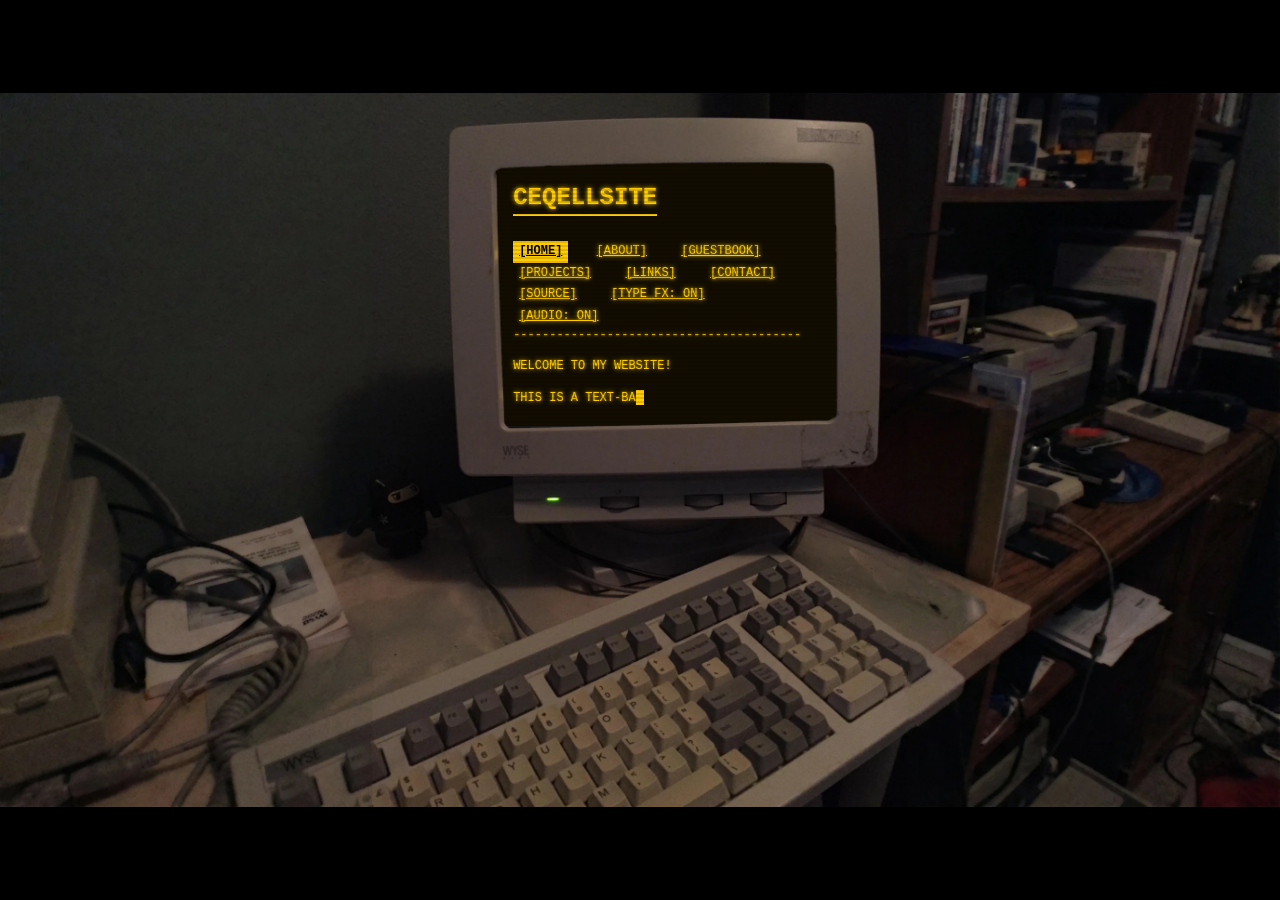
==== index.html @ d5008465 "Update index.html" ====
<!--
Copyright 2026 Khonthee Jaroensiriphan

Licensed under the Apache License, Version 2.0 (the "License");
you may not use this file except in compliance with the License.
You may obtain a copy of the License at

    http://www.apache.org/licenses/LICENSE-2.0

Unless required by applicable law or agreed to in writing, software
distributed under the License is distributed on an "AS IS" BASIS,
WITHOUT WARRANTIES OR CONDITIONS OF ANY KIND, either express or implied.
See the License for the specific language governing permissions and
limitations under the License.
-->

<!DOCTYPE html>
<html lang="en">
<head>
    <meta charset="UTF-8">
    <meta name="viewport" content="width=device-width, initial-scale=1.0">
    <meta name="description" content="> USER: CEQELL // SYSTEM: ONLINE. welcome to my personal website i cooked up :PP">
    <link rel="icon" href="favicon.ico">
    <link rel="apple-touch-icon" href="cursoramberfinal.png">
    <title>ceqellsite</title>
    <style>
        /* --- RESET & BASE --- */
        * {
            box-sizing: border-box;
            margin: 0;
            padding: 0;
        }

        body {
            background-color: #000;
            height: 100vh;
            width: 100vw;
            overflow: hidden;
            display: flex;
            justify-content: center;
            align-items: center;
            font-family: 'Courier New', Courier, monospace;
        }

        /* --- CUSTOM TEXT SELECTION --- */
        ::selection {
            background-color: #ffcc00; /* The Amber Block */
            color: #000000;            /* The Text turns Black */
        }

        /* Firefox compatibility (optional but good practice) */
        ::-moz-selection {
            background-color: #ffcc00;
            color: #000000;
        }

		/* --- LAYOUT CONTAINER --- */
		.scene-container {
			position: relative;
			width: 100vw;
			height: 100vh;
			display: flex;
			justify-content: center;
			align-items: center;
			overflow: hidden; /* Prevents scrollbars */
		}

        /* The Monitor Overlay (Foreground) */
		.monitor-overlay {
			position: relative; /* Must be positioned for z-index to work */
			z-index: 20;
			width: 100%;
			height: 100%;
			display: block;
			pointer-events: none; /* Allows you to click text "through" the hole if needed */
		}

        /* --- NEW WRAPPER --- */
		.retro-container {
			position: relative;
    
			/* 1. YOUR EXACT IMAGE DIMENSIONS */
			--img-width: 2752; 
			--img-height: 1535;

			/* 2. THE MATH (Keeps the aspect ratio locked) */
			width: min(100vw, calc(100vh * (var(--img-width) / var(--img-height))));
			height: min(100vh, calc(100vw * (var(--img-height) / var(--img-width))));
		}

		/* --- THE MONITOR SCREEN --- */
		.monitor-screen {
			position: absolute;
			z-index: 1;
			overflow: hidden;
    
			/* CALCULATED VALUES FROM YOUR IMAGE */
			top: 9.75%;
			left: 38.53%;
			width: 26.94%;
			height: 37%;

			/* CRT Styling */
			background-color: #1a1a1a;
			border-radius: 2px; /* Slight rounded corner for CRT feel */
		}

        /* --- RETRO AESTHETICS --- */
        :root {
            --amber: #ffcc00; /* Yellowish/gold amber */
            --amber-dim: #997a00;
            --scanline-color: rgba(0, 0, 0, 0.5);
        }

        .crt-content {
            width: 100%;
            height: 100%;
            background-color: #120d00;
            color: var(--amber);
            padding: 20px;
            font-size: 12px;
            line-height: 1.3;
            overflow-y: auto;
            overflow-x: hidden;
            
            text-shadow: 0 0 2px var(--amber-dim), 0 0 5px var(--amber);
            scrollbar-width: thin;
            scrollbar-color: var(--amber) #120d00;
        }

        .crt-content::-webkit-scrollbar {
            width: 8px;
        }
        .crt-content::-webkit-scrollbar-track {
            background: #120d00;
        }
        .crt-content::-webkit-scrollbar-thumb {
            background-color: var(--amber);
            border: 1px solid #120d00;
        }

        /* Scanlines */
        .scanlines {
            position: absolute;
            top: 0;
            left: 0;
            width: 100%;
            height: 100%;
            background: linear-gradient(
                to bottom,
                rgba(255,255,255,0),
                rgba(255,255,255,0) 50%,
                rgba(0,0,0,0.2) 50%,
                rgba(0,0,0,0.2)
            );
            background-size: 100% 4px;
            pointer-events: none;
            z-index: 20;
            opacity: 0.6;
        }

        /* Flicker */
        .flicker {
            position: absolute;
            top: 0;
            left: 0;
            width: 100%;
            height: 100%;
            background: rgba(255, 176, 0, 0.02);
            opacity: 0;
            z-index: 21;
            pointer-events: none;
            animation: flicker 0.15s infinite;
        }

        @keyframes flicker {
            0% { opacity: 0.02; }
            50% { opacity: 0.05; }
            100% { opacity: 0.02; }
        }

        /* --- CONTENT STYLING --- */
        h1, h2, h3 {
            margin-bottom: 10px;
            text-transform: uppercase;
            border-bottom: 2px solid var(--amber);
            display: inline-block;
        }

        p {
            margin-bottom: 15px;
        }

        .nav-link {
            display: inline-block;
            margin-right: 15px;
            cursor: pointer;
            text-decoration: none;
            color: var(--amber);
            border: 1px solid transparent;
            padding: 2px 5px;
        }

        .nav-link:hover, .nav-link.active {
            background-color: var(--amber);
            color: #000;
            text-shadow: none;
            font-weight: bold;
        }

        .cursor {
            display: inline-block;
            width: 8px;
            height: 15px;
            background-color: var(--amber);
            animation: blink 1s step-end infinite;
            vertical-align: middle;
        }

        @keyframes blink {
            0%, 100% { opacity: 1; }
            50% { opacity: 0; }
        }

        .tab {
            display: inline-block;
            margin-left: 4em;
        }


        /* --- HYPERLINK STYLING --- */
        /* Target all links inside the content area */
        .crt-content a {
            color: #ffcc00;            /* Force Amber color */
            text-decoration: underline; /* Add the underline */
            text-decoration-thickness: 1px; /* Keep it crisp */
            cursor: pointer;
        }

        /* IMPORTANT: Fix the "Visited" link color (stops it turning purple) */
        .crt-content a:visited {
            color: #ffcc00;
        }

        /* Optional: Cool retro hover effect */
        .crt-content a:hover {
            background-color: #ffcc00; /* Amber block */
            color: #000;               /* Black text */
            text-decoration: none;
        }

        /* --- RETRO IMAGE STYLING --- */
        .crt-content img {
           max-width: 100%;       /* Prevent it from overflowing the screen */
           height: auto;          /* Maintain aspect ratio */
            display: block;        /* Put it on its own line */
          margin: 15px 0;        /* Space above and below */
          border: 2px solid #ffcc00; /* Amber border */

           /* THE MAGIC FILTER: Turns any image into "Amber Monochrome" */
           filter: grayscale(100%) sepia(100%) hue-rotate(5deg) saturate(400%) contrast(1.2);
    
          /* Optional: Add a subtle glow to the image too */
           box-shadow: 0 0 5px rgba(255, 204, 0, 0.5);

           /* Authentic "Low Res" look */
            image-rendering: pixelated; 
        }

        /* --- TEXT WRAPPING STYLES --- */
        .crt-content img.float-right {
           float: right;             /* The magic command */
           margin: 5px 0 15px 20px; /* Adds breathing room to the Right and Bottom */
           max-width: 40%;          /* Keep it small enough for text to fit next to it */
           display: inline;         /* Let it sit with text */
    
           /* Keep the retro border/filter from your main img rule */
          /* If you want to tweak it specifically for these small ones, add overrides here */
        }

        .crt-content img.float-left {
           float: left;             /* The magic command */
           margin: 5px 20px 15px 0; /* Adds breathing room to the Right and Bottom */
           max-width: 40%;          /* Keep it small enough for text to fit next to it */
           display: inline;         /* Let it sit with text */
    
           /* Keep the retro border/filter from your main img rule */
          /* If you want to tweak it specifically for these small ones, add overrides here */
        }

        figure.float-right {
          float: right;
          clear: right; /* Forces this image to drop below any previous right-floated images */
           margin: 5px 0 15px 20px; /* Space on right */
           max-width: 40%;
           
          display: table; /* Helps constrain width to image size */
        }

        figure.float-left {
         float: left;
         clear: left; /* Forces this image to drop below any previous left-floated images */
         margin: 5px 20px 15px 0; /* Space on left */
         max-width: 40%;
         
         display: table;
        }

        /* Style the image INSIDE the figure */
        figure img {
            width: 100%; /* Fill the figure container */
         height: auto;
         display: block;
         border: 2px solid #ffcc00; /* Your retro border */
            
         /* YOUR RETRO FILTER (Moved here) */ 
         filter: grayscale(100%) sepia(100%) hue-rotate(5deg) saturate(400%) contrast(1.2);
         box-shadow: 0 0 5px rgba(255, 204, 0, 0.5);
         image-rendering: pixelated; 
        }

        /* Style the Caption Text */
        figcaption {
         caption-side: bottom;
         color: #ffcc00;
         font-size: 0.9em; /* Slightly smaller than body text */
         padding-top: 5px;
         font-style: italic;
         text-align: center; /* Or 'left' if you prefer */
        }

        /* Optional: Clearfix (Prevents the next section from overlapping if text is too short) */
        .clearfix::after {
         content: "";
          clear: both;
          display: table;
        }


        /* Centering for images */
        .center { 
            display: block; 
            margin-left: auto; 
            margin-right: auto; 
            width: 50%; 
        } 

        /* --- RESPONSIVE MOBILE TWEAKS --- */
        @media (max-width: 768px) {
            /* TABLETS & LARGE PHONES */
    
            .crt-content {
                font-size: 11px; /* Courier New is wide, so we need to go small */
                padding: 10px;   /* Less padding = more room for text */
                line-height: 1.1;
            }

            .nav-link {
                margin-right: 5px;
                padding: 2px 2px;
                font-size: 10px; /* Navigation needs to be even smaller to fit */
            }

            h1 {
                font-size: 1.2em;
                margin-bottom: 5px;
            }
    
            /* Force images to stack on mobile (no room for side-by-side) */
            figure.float-right, figure.float-left {
                float: none;
                max-width: 80%; /* Let images take up most of the width */
                margin: 10px auto; /* Center them */
                display: block;
            }
        }

        /* --- SMALL PHONES (Portrait Mode) --- */
        @media (max-width: 480px) {

            /* 1. Enable Scrolling on the parent container */
            .scene-container {
                overflow: auto; /* Auto = Show scrollbars if image is too big */
                justify-content: flex-start; /* Align left so you scroll to the right */
                align-items: center; /* Keep it vertically centered */
            }

            /* 2. Size the monitor by Height, not Width */
            .retro-container {
                /* Make the monitor take up 55% of the screen height */
                height: 55vh; 
        
                /* Calculate the width naturally based on that height (No Squishing!) */
                width: calc(55vh * (var(--img-width) / var(--img-height)));
        
                /* Prevent flexbox from crushing it */
                flex-shrink: 0;
        
                /* Center it horizontally in the scroll area */
                margin: 0 auto;
            }

            /* 3. Text Sizing */
            .crt-content {
                /* Since the monitor is bigger now (zoomed in), we can bump the text up slightly */
                font-size: 10px; 
                padding: 5px;   
                line-height: 1.1; 
            }

            .nav-link {
                display: inline-block; 
                margin-right: 5px;
                font-size: 10px;
            }
    
            h1 {
                font-size: 1.2em;
            }
        }

        /* --- GUESTBOOK STYLING --- */
        .retro-form {
            margin-top: 15px;
            border: 1px dashed var(--amber);
            padding: 10px;
        }

        .retro-input, .retro-textarea {
            background-color: #000;
            color: var(--amber);
            border: 1px solid var(--amber);
            font-family: 'Courier New', Courier, monospace;
            font-size: 12px;
            padding: 5px;
            width: 100%;
            margin-bottom: 10px;
            outline: none;
            box-shadow: 0 0 5px rgba(255, 204, 0, 0.2);
        }

        .retro-textarea {
            resize: none;
            height: 60px;
        }

        .retro-input:focus, .retro-textarea:focus {
            background-color: #120d00;
            box-shadow: 0 0 8px var(--amber);
        }

        .retro-button {
            background-color: #000;
            color: var(--amber);
            border: 1px solid var(--amber);
            font-family: inherit;
            cursor: pointer;
            padding: 5px 15px;
            text-transform: uppercase;
        }

        .retro-button:hover {
            background-color: var(--amber);
            color: #000;
            font-weight: bold;
        }

        .guestbook-entry {
            margin-top: 15px;
            border-bottom: 1px dotted var(--amber-dim);
            padding-bottom: 5px;
        }

        .entry-meta {
            font-size: 0.9em;
            opacity: 0.8;
            margin-bottom: 3px;
        }

        /* --- 88x31 BUTTON GRID --- */
        .button-grid {
            display: flex;
            flex-wrap: wrap;
            gap: 5px; /* Space between buttons */
            margin-top: 15px;
            margin-bottom: 15px;
        }

        .button-grid img {
            width: 88px;
            height: 31px;
            margin: 0; /* Override your default img margin */
            border: 1px solid var(--amber-dim); /* Subtle border */
            /* NOTE: Your global img filter will automatically turn these amber! */
        }

        .button-grid a:hover {
            background-color: transparent; /* Prevent the amber block hover effect on images */
        }

        .button-grid a:hover img {
            border-color: var(--amber);
            box-shadow: 0 0 8px var(--amber);
        }

        .code-box {
            background-color: #000;
            color: var(--amber);
            border: 1px dashed var(--amber);
            padding: 5px;
            font-family: inherit;
            font-size: 10px;
            width: 100%;
            resize: none;
            height: 50px;
            margin-top: 5px;
        }
    </style>
</head>
<body>

	<audio id="bg-audio" src="computer_hum.mp3"></audio>

    <audio id="click-audio" src="mouse_click.mp3" preload="auto"></audio>

    <div class="scene-container" id="scene-container">
        <div class="retro-container">
			<!-- The Interactive Monitor Screen -->
			<div class="monitor-screen" id="monitor-box">
				<div class="scanlines"></div>
				<div class="flicker"></div>
            
				<div class="crt-content">
					<div id="header-area">
						<div>OS: WEBKIT_KERNEL_V4.2</div>
						<div>MEM: 64KB OK</div>
						<div><br></div>
						<h1>ceqellsite</h1>
						<div><br></div>
						<nav>
							<a class="nav-link active" data-target="home" onclick="navigate('home')">[HOME]</a>
							<a class="nav-link" data-target="about" onclick="navigate('about')">[ABOUT]</a>
                            <a class="nav-link" data-target="guestbook" onclick="navigate('guestbook')">[GUESTBOOK]</a>
							<a class="nav-link" data-target="projects" onclick="navigate('projects')">[PROJECTS]</a>
                            <a class="nav-link" data-target="links" onclick="navigate('links')">[LINKS]</a>
							<a class="nav-link" data-target="contact" onclick="navigate('contact')">[CONTACT]</a>
                            <a class="nav-link" data-target="sourcecode" onclick="navigate('sourcecode')">[SOURCE]</a>

                            <a class="nav-link" id="anim-toggle" onclick="toggleAnimation()">[TYPE_FX: ON]</a>
                            <a class="nav-link" id="audio-toggle" onclick="toggleAudio()">[AUDIO: ON]</a>
						</nav>
						<div>----------------------------------------</div>
						<div><br></div>
					</div>

                <div id="content-display"></div>
            </div>
        </div>

			<!-- The Monitor Overlay -->
			<img class="monitor-overlay" src="computerscreen.webp" alt="Retro Monitor Overlay">
		</div>
    </div>
	
    <script>

        /* --- AUDIO SYSTEM --- */
        const humAudio = document.getElementById("bg-audio");
        const clickSource = "mouse_click.mp3"; 

        // 1. SETUP BACKGROUND HUM
        const baseVolume = 0.5; // The normal volume level
        humAudio.volume = baseVolume; 

        /* --- AUDIO TOGGLE SYSTEM --- */
        let isAudioEnabled = true; // Default to ON

        function toggleAudio() {
            isAudioEnabled = !isAudioEnabled; // Flip state

            // 1. Update Button Text
            const btn = document.getElementById('audio-toggle');
            btn.innerText = isAudioEnabled ? "[AUDIO: ON]" : "[AUDIO: OFF]";

            // 2. Handle Background Hum
            // We use .muted instead of .pause so the loop keeps running silently
            humAudio.muted = !isAudioEnabled; 

            // 3. Play a confirmation click (only if we just turned it ON)
            if (isAudioEnabled) playClickSound();
        }

        // Custom Loop: When finished, go back to 10s
        humAudio.addEventListener('ended', function() {
            this.currentTime = 10; 
            this.play();           
        });

        // Attempt Auto-play
        const playPromise = humAudio.play();
        if (playPromise !== undefined) {
            playPromise.catch(error => {
                // If blocked, wait for first interaction
               document.addEventListener('click', () => {
                   humAudio.play();
               }, { once: true });
          });
       }

      /* --- NEW: FADE OUT ON TAB SWITCH --- */
      let fadeTimer;

      function fadeAudio(targetVolume) {
          // Clear any currently running fade to prevent "fighting"
          if (fadeTimer) clearInterval(fadeTimer);

          fadeTimer = setInterval(() => {
              let current = humAudio.volume;

              // If we are close enough to the target, snap to it and stop
              if (Math.abs(current - targetVolume) < 0.02) {
                  humAudio.volume = targetVolume;
                  clearInterval(fadeTimer);
              } else {
                  // Otherwise, move volume towards target by 0.02 step
                  if (current > targetVolume) {
                      humAudio.volume = Math.max(0, current - 0.02);
                  } else {
                      humAudio.volume = Math.min(baseVolume, current + 0.02);
                  }
              }
          }, 50); // Run every 50ms for a smooth fade
      }

        // 2. SETUP CLICK SOUNDS
        function playClickSound() {
            // We create a new Audio object for every click so they can overlap 
            // (if the user clicks fast, it won't cut off the previous sound)
            // Only play if audio is enabled!
            if (isAudioEnabled) {
                const sound = new Audio(clickSource);
                sound.volume = 0.3;
                sound.play();
            }
        }

        document.addEventListener("visibilitychange", () => {
          if (document.hidden) {
              fadeAudio(0); // Tab hidden? Fade to 0
          } else {
              fadeAudio(baseVolume); // Tab back? Fade to 0.5
          }
      });

        // Attach click sound to all nav links
        document.addEventListener('click', function(e) {
        // Check if the clicked element (or its parent) is an <a> tag
            if (e.target.closest('a')) {
                playClickSound();
            }
        });

       /* --- ANIMATION TOGGLE SYSTEM --- */
        let isAnimEnabled = true; 
        let currentPageId = 'home'; // NEW: Track the current page

      function toggleAnimation() {
            isAnimEnabled = !isAnimEnabled; // Flip the state
        
            // Update the button text
            const btn = document.getElementById('anim-toggle');
            btn.innerText = isAnimEnabled ? "[FX: ON]" : "[FX: OFF]";
        
            // Optional: Play click sound
            playClickSound();

            // NEW LOGIC: If we just turned it OFF, reload the page instantly
            if (!isAnimEnabled) {
                // Because isAnimEnabled is now false, calling this will 
                // trigger the "Instant Load" logic we wrote earlier.
                navigate(currentPageId);
            }

        }

        // --- CONTENT LOGIC ---
        const pages = {
            home: `WELCOME TO MY WEBSITE!
            <br><br>
            THIS IS A TEXT-BASED INTERFACE RUNNING ON A LEGACY SYSTEM.<br>
            USE THE NAVIGATION BAR ABOVE TO ACCESS FILES.
            <br><br>
            STATUS: ONLINE<br>
            CONNECTION: SECURE<br>
            DATE: ${new Date().toLocaleDateString()}<br>`,
            about: `> LOAD BIO.HTML<br><br>
            <figure class="center" style="width: 100px;"><img src="ceqell.webp" alt="User Profile Picture"><figcaption>Hello, I'm Ceqell!</figcaption></figure><br>
            <figure class="float-right" style="width: 125px;"><img src="ceqellposter.webp" alt="My John D. Ceqell for Retro Dev Administrator campaign poster back in 2025"><figcaption>My John D. Ceqell for <a href="https://retro-dev.fandom.com/wiki/Administrators">Retro Dev Administrator</a> campaign poster I drew myself in <a href="https://www.aseprite.org/">Aseprite</a> back in 2025</figcaption></figure><br>
            Up until 2021-2022, I still used our old samsung family laptop which we considered our only computer that had an old 
            intel and 2GB of DDR3 to play mostly roblox games, and growing up in rural Thailand you're always surrounded by old and retro tech. So yeah, I kinda grew up to love these kinds
            of old, retro and vintage machines and software made way before I was even concieved. I always like breaking apart toys and other electronics and seeing how they all work with all the 
            circuit wires and what not, tinkering and then eventually making things as I grew older, it's been a nice journey so far.
            <br><br>
            STUFF I DO:<br>
            * HTML / CSS / JS<br>
            * ELECTRONICS<br>
            * SYSTEM ARCHITECTURE<br>
            * UNIX-LIKE OPERATING SYSTEMS<br>
            <figure><img src="mint1.webp" alt="mint1"></figure>
            <figure><img src="mint2.webp" alt="mint2"><figcaption>My Linux Mint 22.1 Xfce desktop</figcaption></figure><br>`,
            projects: `> LIST PROJECTS_DIR/<br><br>

            WIP<br>`,
            contact: `> OPEN MAIL_CLIENT<br><br>

            EMAIL: <a href="mailto:ceqell@ceqell.me">ceqell@ceqell.me</a><br>
            GITHUB: <a href="https://github.com/Ceqell" target="_blank">https://github.com/Ceqell</a><br><br>

            TRANSMISSION END.<br>`,
            sourcecode: `> OPEN SRC.TXT<br><br>

            THIS WEBSITE IS LICENSED UNDER THE APACHE LICENSE 2.0.<br>
            THE SOURCE CODE AND LICENSE TEXT OF WHICH, CAN BE VIEWED HERE:<br><br>
            <a href="https://github.com/Ceqell/ceqell" class="tab" target="_blank">https://github.com/Ceqell/ceqell</a><br>`,
            guestbook: `> OPEN GUESTBOOK.EXE<br><br>
            LEAVE A MESSAGE FOR THE SYSOP.<br>
    
            <div class="retro-form">
                <input type="text" id="gb-name" class="retro-input" placeholder="ENTER NAME..." maxlength="20" autocomplete="off">
                <textarea id="gb-msg" class="retro-textarea" placeholder="ENTER MESSAGE..." maxlength="150"></textarea>
                <button class="retro-button" onclick="submitGuestbook()">[ SUBMIT ]</button>
                <span id="gb-status" style="margin-left: 10px;"></span>
            </div>

            <br>> READING SECTORS...
            <div id="guestbook-list">
                <!-- Entries will load here -->
            </div>`,
            links: `> OPEN NETWORK_LINKS.TXT<br><br>
            
            ESTABLISHED CONNECTIONS TO OTHER NODES IN THE NETWORK.<br><br>
            
            <div class="button-grid">
                <!-- Replace the hrefs and srcs with actual sites you like! -->
                <a href="https://neocities.org" target="_blank"><img src="https://neocities.org/img/neocities.gif" alt="Neocities"></a>
                <a href="https://yesterweb.org" target="_blank"><img src="https://yesterweb.org/img/button.gif" alt="Yesterweb"></a>
                <a href="https://dimden.dev" target="_blank"><img src="https://dimden.dev/services/images/88x31.gif" alt="Dimden"></a>
                <a href="https://bettysgraphics.neocities.org/" target="_blank"><img src="coolgifs/bettysgraphics.gif" alt="betty"></a>
            </div>

            <br>----------------------------------------<br><br>
            
            > ADD MY NODE TO YOUR SYSTEM:<br>
            COPY THE EXECUTABLE CODE BELOW:<br>
            <div style="text-align: center; margin: 15px 0;">
            <img src="coolgifs/ceqellbanner2.gif" alt="My Banner Preview" width="88" height="31">
            </div>
            <textarea class="code-box" readonly><a href="https://ceqell.me" target="_blank"><img src="https://ceqell.me/ceqellbanner2.gif" alt="ceqellsite" width="88" height="31"></a></textarea>
            `
        };

        const displayElement = document.getElementById('content-display');
    let currentTimeout; // To track and stop typing if user switches pages

    // The "Smart" Typing Function
    function typeHTML(htmlText) {
        let i = 0;
        let currentHTML = ''; // <-- NEW: Store the pristine HTML here
        displayElement.innerHTML = '<span class="cursor"></span>'; 

        function type() {
            if (i < htmlText.length) {
                let char = htmlText.charAt(i);

                // --- SMART SCROLL CHECK ---
                const container = document.querySelector('.crt-content');
                const shouldAutoScroll = (container.scrollHeight - container.scrollTop - container.clientHeight) < 50;

                // --- TYPING LOGIC ---
                if (char === '<') {
                    let tag = '';
                    while (htmlText.charAt(i) !== '>' && i < htmlText.length) {
                        tag += htmlText.charAt(i);
                        i++;
                    }
                    tag += '>'; 
                    i++; 
                    
                    // Update our pristine string, THEN write to DOM
                    currentHTML += tag;
                    displayElement.innerHTML = currentHTML + '<span class="cursor"></span>';
                    
                    type(); // Recursive call (don't wait)
                } 
                else {
                    // Update our pristine string, THEN write to DOM
                    currentHTML += char;
                    i++;
                    displayElement.innerHTML = currentHTML + '<span class="cursor"></span>';
                    
                    // --- APPLY SCROLL ---
                    if (shouldAutoScroll) {
                        container.scrollTop = container.scrollHeight;
                    }

                    currentTimeout = setTimeout(type, 15);
                }
            } else {
                // The text has finished typing entirely!
                if (currentPageId === 'guestbook') {
                    loadGuestbookEntries();
                }
            }
        }
        type();
    }

    /* --- UPDATED NAVIGATION FUNCTION --- */
    function navigate(pageId) {
        currentPageId = pageId;
        // 1. Update Links (Active State)
        const links = document.querySelectorAll('.nav-link');
        links.forEach(link => {
            // Don't mess with the FX button's active state, only page links
            if (link.id !== 'anim-toggle') {
                if (link.dataset.target === pageId) link.classList.add('active');
                else link.classList.remove('active');
            }
        });

        // 2. Clear any running typing loop immediately
        if (currentTimeout) clearTimeout(currentTimeout);

        // 3. Load Content
        if (pages[pageId]) {
            if (isAnimEnabled) {
                // OPTION A: Typing Animation (Old Way)
                typeHTML(pages[pageId]);
            } else {
                // OPTION B: Instant Load (New Way)
                // Just dump the text + cursor immediately
                displayElement.innerHTML = pages[pageId] + '<span class="cursor"></span>';
                
                // Force scroll to bottom to match the typing behavior behavior
                const container = document.querySelector('.crt-content');
                container.scrollTop = container.scrollHeight;
                if (currentPageId === 'guestbook') {
                    loadGuestbookEntries();
                }
            }
        }
    }

    window.onload = function() {
        navigate('home');
    };

    // --- GUESTBOOK LOGIC ---
    async function loadGuestbookEntries() {
        const list = document.getElementById('guestbook-list');
        if (!list) return;

        try {
            const response = await fetch('/api/guestbook');
            const entries = await response.json();
        
            list.innerHTML = ''; // Clear loading text
        
            if (entries.length === 0) {
                list.innerHTML = 'NO RECORDS FOUND.';
                return;
            }

            entries.forEach(entry => {
                // Format the date
                const dateStr = new Date(entry.timestamp).toLocaleDateString();
            
                // Prevent XSS attacks by creating text nodes
                const div = document.createElement('div');
                div.className = 'guestbook-entry';
            
                const meta = document.createElement('div');
                meta.className = 'entry-meta';
                meta.innerText = `USER: ${entry.name} | DATE: ${dateStr}`;
            
                const msg = document.createElement('div');
                msg.innerText = `> ${entry.message}`;
            
                div.appendChild(meta);
                div.appendChild(msg);
                list.appendChild(div);
            });
        } catch (e) {
            list.innerHTML = 'ERROR: UNABLE TO ESTABLISH CONNECTION TO DATABASE SERVER.';
        }
    }

    async function submitGuestbook() {
        const nameInput = document.getElementById('gb-name');
        const msgInput = document.getElementById('gb-msg');
        const status = document.getElementById('gb-status');

        const name = nameInput.value.trim();
        const message = msgInput.value.trim();

        if (!name || !message) {
            status.innerText = "ERR: MISSING PARAMETERS";
            setTimeout(() => status.innerText = "", 2000);
            return;
        }

        status.innerText = "TRANSMITTING...";

        try {
            const response = await fetch('/api/guestbook', {
                method: 'POST',
                headers: { 'Content-Type': 'application/json' },
                body: JSON.stringify({ name, message })
            });

            if (response.ok) {
                status.innerText = "ACK RECEIVED.";
                nameInput.value = '';
                msgInput.value = '';
                // Reload the entries to show the new one
                loadGuestbookEntries();
                setTimeout(() => status.innerText = "", 3000);
            } else {
                status.innerText = "ERR: SERVER REJECTED.";
            }
        } catch (e) {
            status.innerText = "ERR: TX FAILED.";
        }
    }

    </script>
	
</body>
</html>
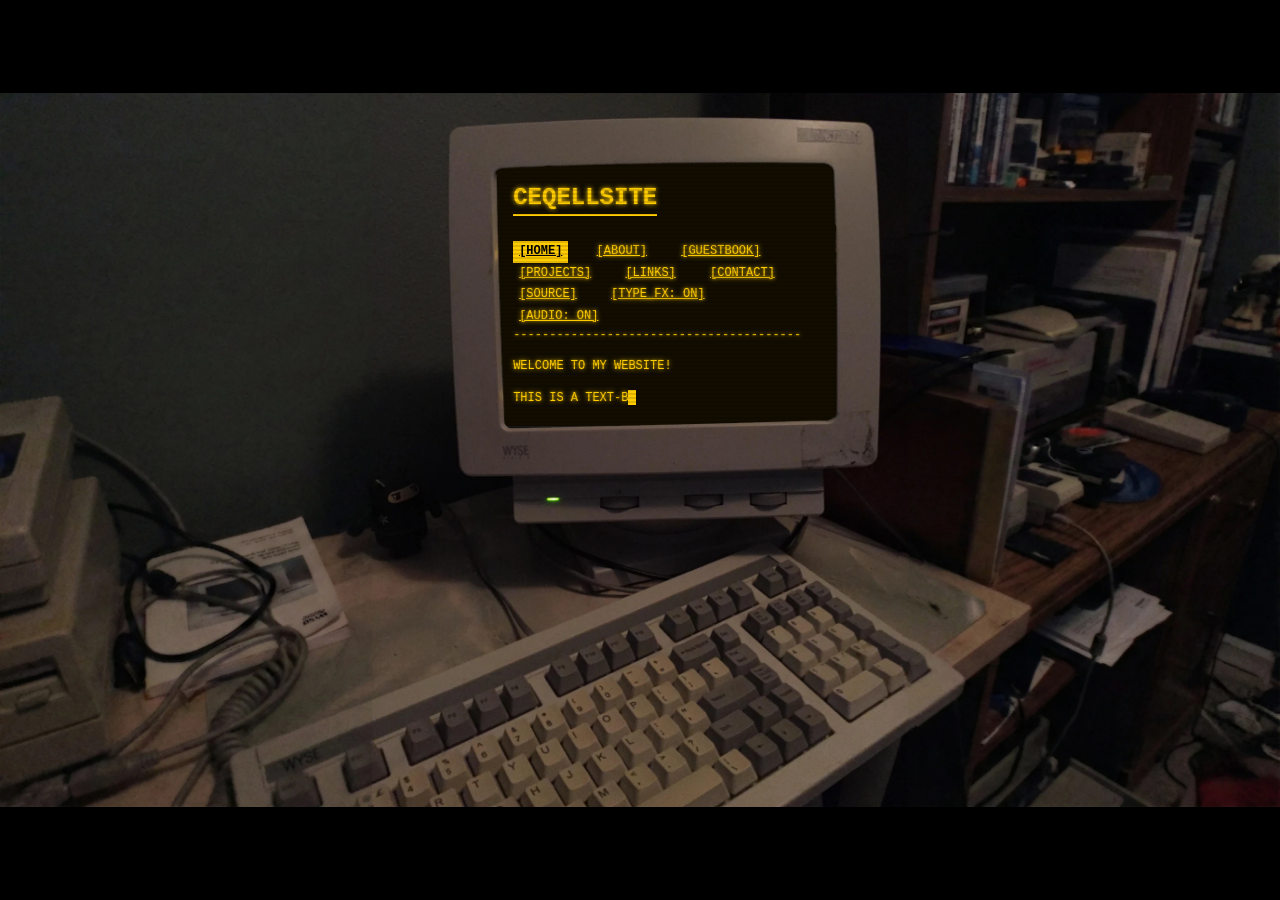
==== commit c33fc94a: "Update index.html" ====
--- a/index.html
+++ b/index.html
@@ -752,8 +752,8 @@
             
             > ADD MY NODE TO YOUR SYSTEM:<br>
             COPY THE EXECUTABLE CODE BELOW:<br>
-            <div style="text-align: center; margin: 15px 0;">
-            <img src="coolgifs/ceqellbanner2.gif" alt="My Banner Preview" width="88" height="31">
+            <div style="margin: 15px 0;">
+            <img src="coolgifs/ceqellbanner2.gif" alt="My Banner Preview" width="88" height="31" style="margin: 0 auto;">
             </div>
             <textarea class="code-box" readonly><a href="https://ceqell.me" target="_blank"><img src="https://ceqell.me/ceqellbanner2.gif" alt="ceqellsite" width="88" height="31"></a></textarea>
             `
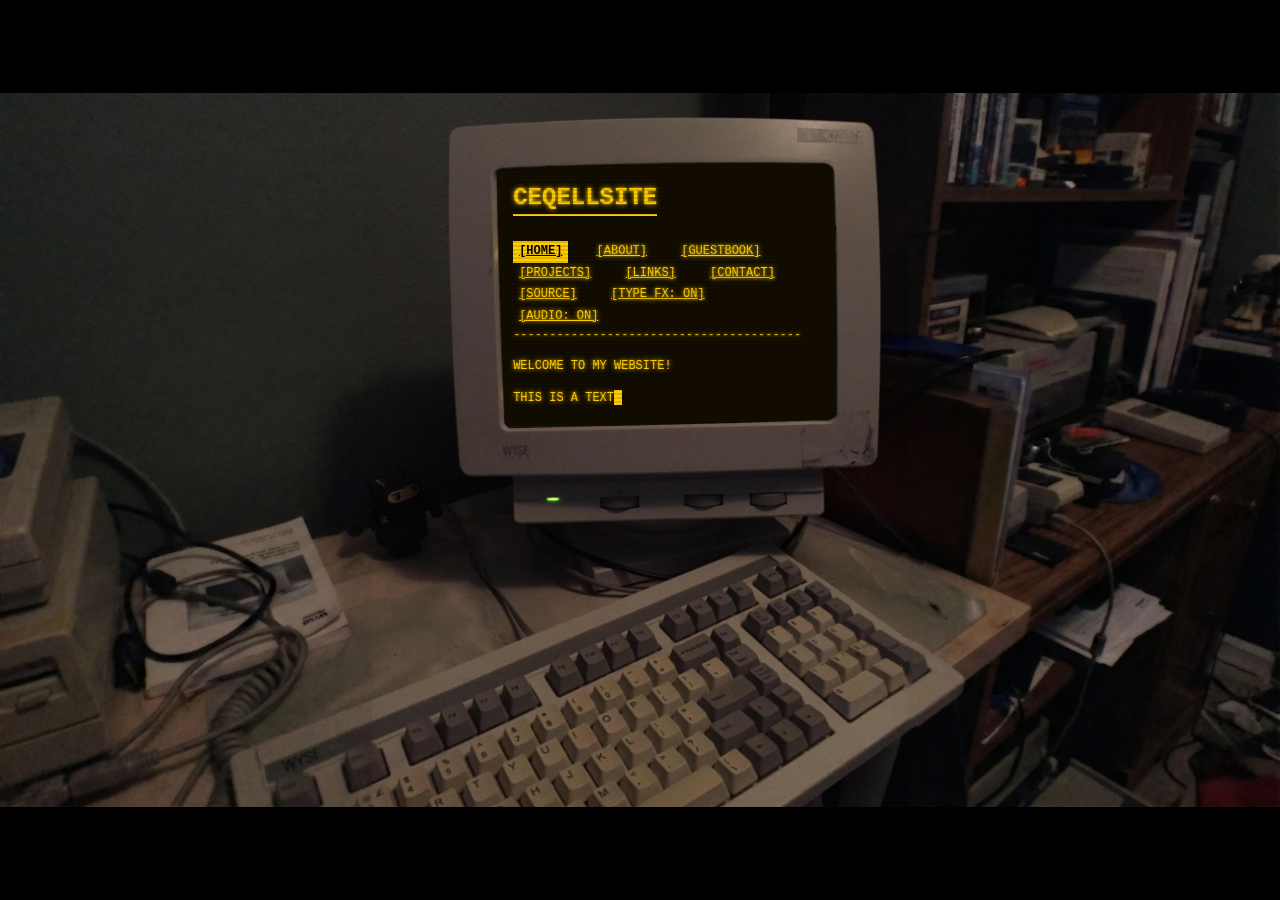
==== commit d52ee121: "Update index.html" ====
--- a/index.html
+++ b/index.html
@@ -742,9 +742,9 @@
             
             <div class="button-grid">
                 <!-- Replace the hrefs and srcs with actual sites you like! -->
-                <a href="https://neocities.org" target="_blank"><img src="https://neocities.org/img/neocities.gif" alt="Neocities"></a>
-                <a href="https://yesterweb.org" target="_blank"><img src="https://yesterweb.org/img/button.gif" alt="Yesterweb"></a>
-                <a href="https://dimden.dev" target="_blank"><img src="https://dimden.dev/services/images/88x31.gif" alt="Dimden"></a>
+                <a href="https://neocities.org" target="_blank"><img src="https://neo-neighborhoods.neocities.org/images/neobutton.gif" alt="Neocities"></a>
+                <a href="https://frutigeraeroarchive.org/"><img src="https://frutigeraeroarchive.org/images/buttons/frutigeraeroarchive_button_alt.png" alt="Frutiger Aero Archive"></a>
+                <a href="https://frutiger-aero.neocities.org/" target="_blank"><img src="https://frutiger-aero.neocities.org/img/Button.png" alt="frutigeraero"></a>
                 <a href="https://bettysgraphics.neocities.org/" target="_blank"><img src="coolgifs/bettysgraphics.gif" alt="betty"></a>
             </div>
 
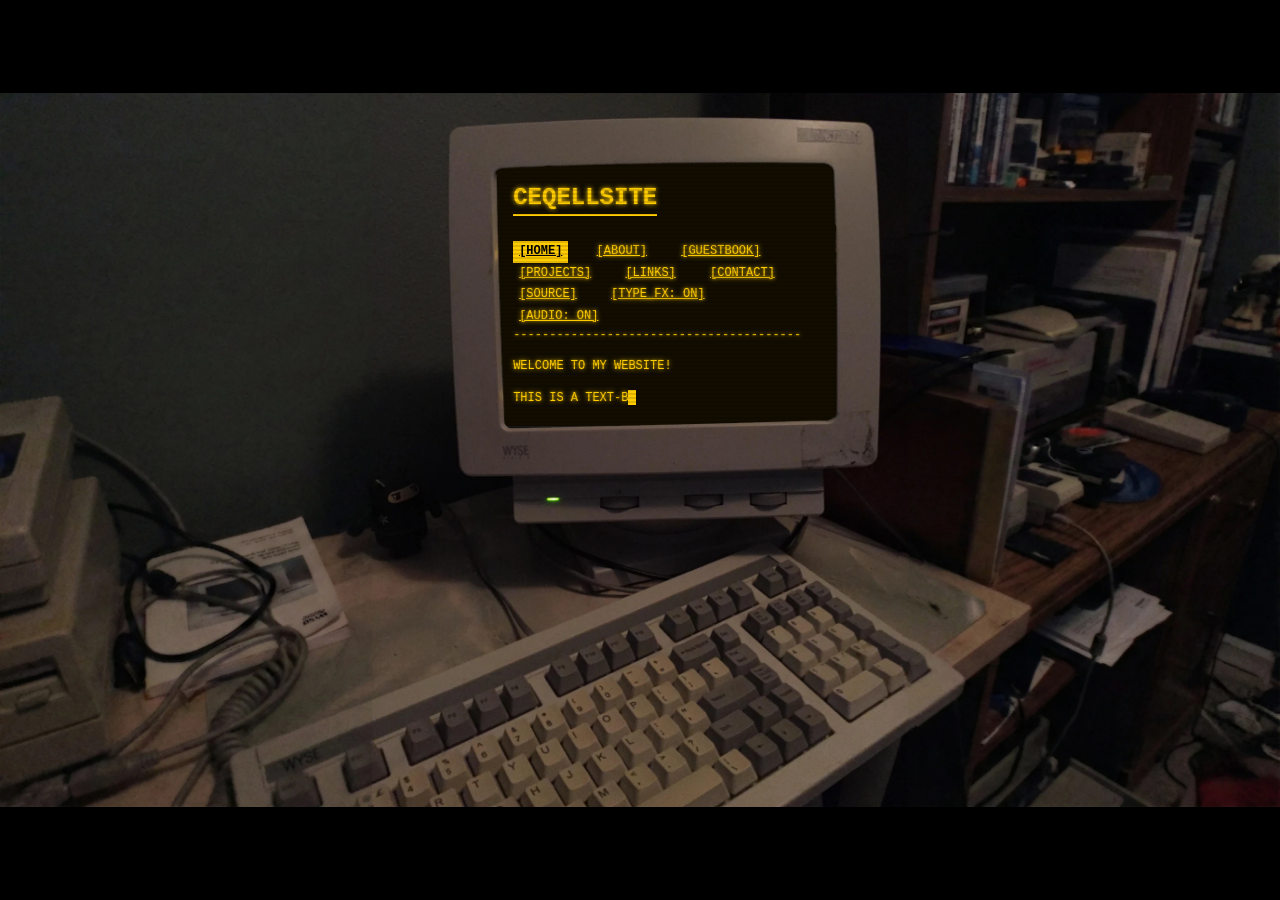
==== commit a0539ea2: "Update index.html" ====
--- a/index.html
+++ b/index.html
@@ -742,7 +742,7 @@
             
             <div class="button-grid">
                 <!-- Replace the hrefs and srcs with actual sites you like! -->
-                <a href="https://neocities.org" target="_blank"><img src="https://neo-neighborhoods.neocities.org/images/neobutton.gif" alt="Neocities"></a>
+                <a href="https://neo-neighborhoods.neocities.org/" target="_blank"><img src="https://neo-neighborhoods.neocities.org/images/neobutton.gif" alt="Neocities"></a>
                 <a href="https://frutigeraeroarchive.org/"><img src="https://frutigeraeroarchive.org/images/buttons/frutigeraeroarchive_button_alt.png" alt="Frutiger Aero Archive"></a>
                 <a href="https://frutiger-aero.neocities.org/" target="_blank"><img src="https://frutiger-aero.neocities.org/img/Button.png" alt="frutigeraero"></a>
                 <a href="https://bettysgraphics.neocities.org/" target="_blank"><img src="coolgifs/bettysgraphics.gif" alt="betty"></a>
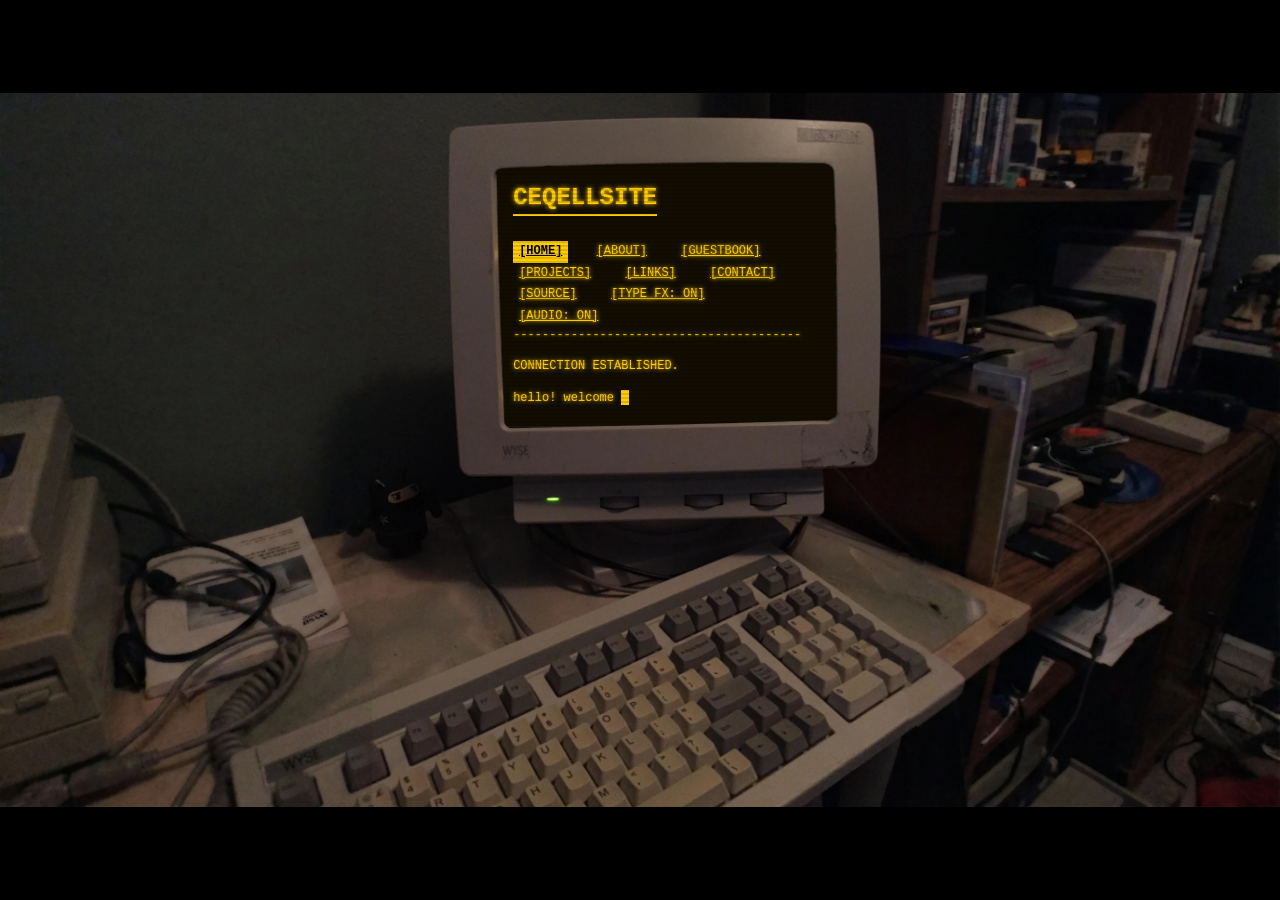
==== commit 923da1a4: "changed the text to be less cringey. added gifs" ====
--- a/index.html
+++ b/index.html
@@ -685,14 +685,14 @@
 
         // --- CONTENT LOGIC ---
         const pages = {
-            home: `WELCOME TO MY WEBSITE!
+            home: `CONNECTION ESTABLISHED.
             <br><br>
-            THIS IS A TEXT-BASED INTERFACE RUNNING ON A LEGACY SYSTEM.<br>
-            USE THE NAVIGATION BAR ABOVE TO ACCESS FILES.
+            hello! welcome to my website.<br>
+            Use the navigation bar at the top to explore pages.
             <br><br>
-            STATUS: ONLINE<br>
-            CONNECTION: SECURE<br>
-            DATE: ${new Date().toLocaleDateString()}<br>`,
+            DATE: ${new Date().toLocaleDateString()}<br><br>
+            
+            <img src="./coolgifs/netscape.gif">`,
             about: `> LOAD BIO.HTML<br><br>
             <figure class="center" style="width: 100px;"><img src="ceqell.webp" alt="User Profile Picture"><figcaption>Hello, I'm Ceqell!</figcaption></figure><br>
             <figure class="float-right" style="width: 125px;"><img src="ceqellposter.webp" alt="My John D. Ceqell for Retro Dev Administrator campaign poster back in 2025"><figcaption>My John D. Ceqell for <a href="https://retro-dev.fandom.com/wiki/Administrators">Retro Dev Administrator</a> campaign poster I drew myself in <a href="https://www.aseprite.org/">Aseprite</a> back in 2025</figcaption></figure><br>
@@ -710,7 +710,11 @@
             <figure><img src="mint2.webp" alt="mint2"><figcaption>My Linux Mint 22.1 Xfce desktop</figcaption></figure><br>`,
             projects: `> LIST PROJECTS_DIR/<br><br>
 
-            WIP<br>`,
+            * <a href="https://github.com/Ceqell/pdf-duplicator-combiner" target="_blank">PDF-DUPLICATOR-COMBINER</a><br>
+            Tool to duplicate the pages in the PDF files for free and can be used offline.<br><br>
+
+            * <a href="https://github.com/Ceqell/rng-custom-mapper" target="_blank">RNG-CUSTOM-MAPPER</a><br>
+            A lightweight, client-side tool to generate random number sequences and instantly map them to custom outputs.<br><br>`,
             contact: `> OPEN MAIL_CLIENT<br><br>
 
             EMAIL: <a href="mailto:ceqell@ceqell.me">ceqell@ceqell.me</a><br>
@@ -723,7 +727,7 @@
             THE SOURCE CODE AND LICENSE TEXT OF WHICH, CAN BE VIEWED HERE:<br><br>
             <a href="https://github.com/Ceqell/ceqell" class="tab" target="_blank">https://github.com/Ceqell/ceqell</a><br>`,
             guestbook: `> OPEN GUESTBOOK.EXE<br><br>
-            LEAVE A MESSAGE FOR THE SYSOP.<br>
+            Leave a message for the sysop.<br>
     
             <div class="retro-form">
                 <input type="text" id="gb-name" class="retro-input" placeholder="ENTER NAME..." maxlength="20" autocomplete="off">
@@ -737,8 +741,6 @@
                 <!-- Entries will load here -->
             </div>`,
             links: `> OPEN NETWORK_LINKS.TXT<br><br>
-            
-            ESTABLISHED CONNECTIONS TO OTHER NODES IN THE NETWORK.<br><br>
             
             <div class="button-grid">
                 <!-- Replace the hrefs and srcs with actual sites you like! -->
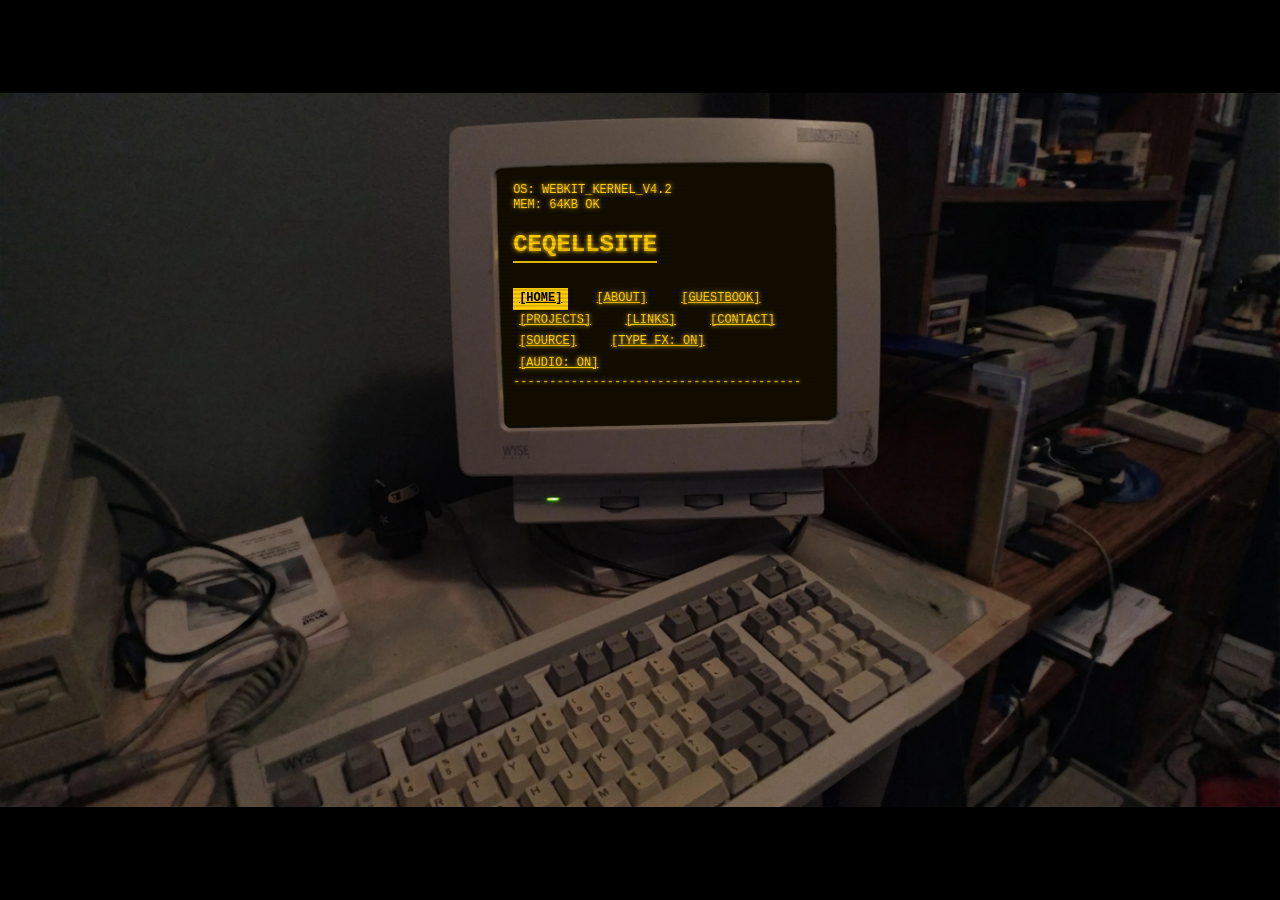
==== commit b00b0999: "Added pdf2png page" ====
--- a/index.html
+++ b/index.html
@@ -1,5 +1,5 @@
 <!--
-Copyright 2026 Khonthee Jaroensiriphan
+Copyright 2026 Ceqell
 
 Licensed under the Apache License, Version 2.0 (the "License");
 you may not use this file except in compliance with the License.
@@ -710,11 +710,14 @@
             <figure><img src="mint2.webp" alt="mint2"><figcaption>My Linux Mint 22.1 Xfce desktop</figcaption></figure><br>`,
             projects: `> LIST PROJECTS_DIR/<br><br>
 
-            * <a href="https://github.com/Ceqell/pdf-duplicator-combiner" target="_blank">PDF-DUPLICATOR-COMBINER</a><br>
+            * <a href="https://github.com/Ceqell/pdf-duplicator-combiner" target="_blank" rel="noopener noreferrer">PDF-DUPLICATOR-COMBINER</a><br>
             Tool to duplicate the pages in the PDF files for free and can be used offline.<br><br>
 
-            * <a href="https://github.com/Ceqell/rng-custom-mapper" target="_blank">RNG-CUSTOM-MAPPER</a><br>
-            A lightweight, client-side tool to generate random number sequences and instantly map them to custom outputs.<br><br>`,
+            * <a href="https://github.com/Ceqell/rng-custom-mapper" target="_blank" rel="noopener noreferrer">RNG-CUSTOM-MAPPER</a><br>
+            A lightweight, client-side tool to generate random number sequences and instantly map them to custom outputs.<br><br>
+            
+            * <a href="https://ceqell.me/pdf2png" target="_blank" rel="noopener noreferrer">PDF TO PNG TOOL</a><br>
+            Convert PDF into high resolution PNGs.,
             contact: `> OPEN MAIL_CLIENT<br><br>
 
             EMAIL: <a href="mailto:ceqell@ceqell.me">ceqell@ceqell.me</a><br>
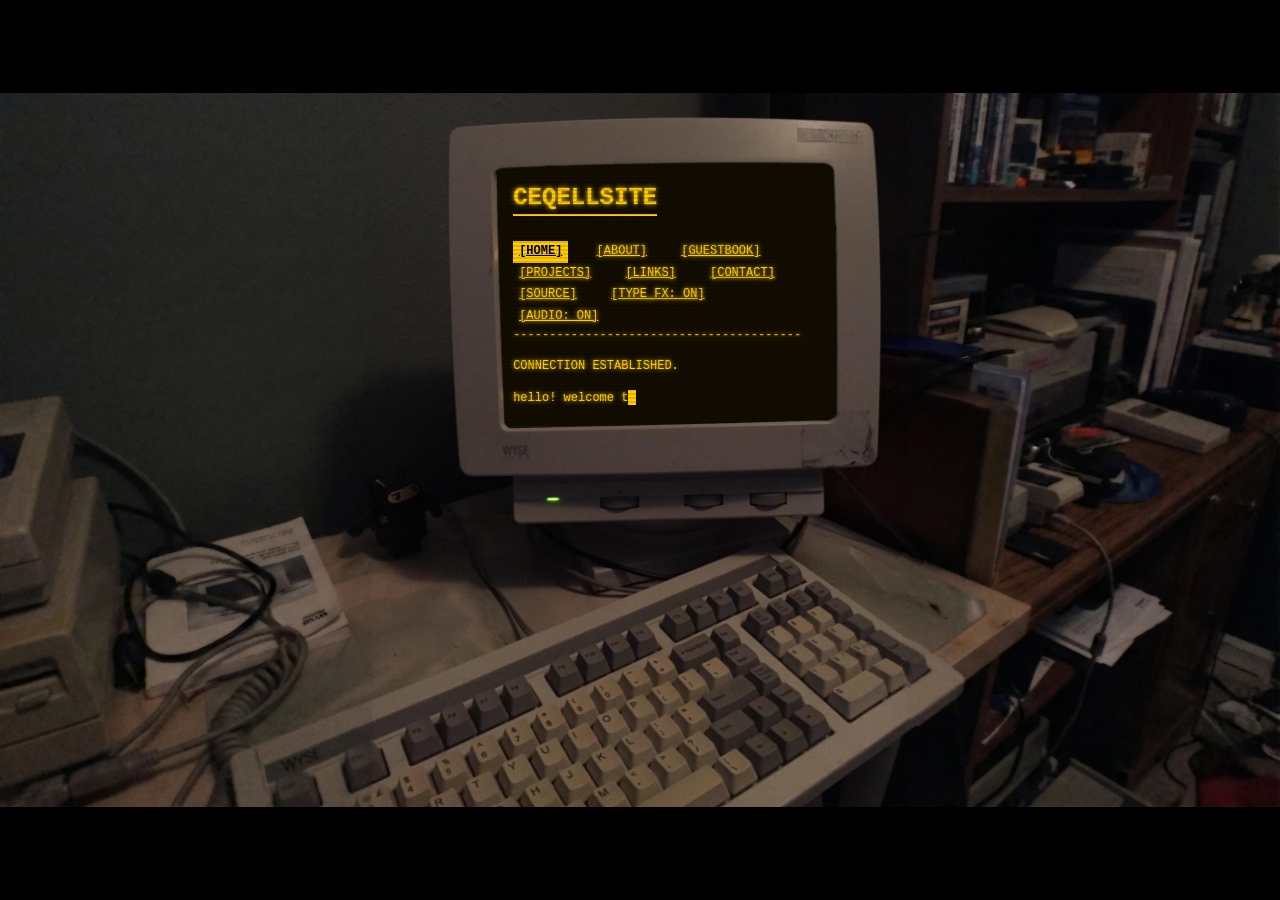
==== commit 984697fe: "Recompiled pdf2png tool" ====
--- a/index.html
+++ b/index.html
@@ -717,7 +717,7 @@
             A lightweight, client-side tool to generate random number sequences and instantly map them to custom outputs.<br><br>
             
             * <a href="https://ceqell.me/pdf2png" target="_blank" rel="noopener noreferrer">PDF TO PNG TOOL</a><br>
-            Convert PDF into high resolution PNGs.,
+            Convert PDF into high resolution PNGs.<br><br>`,
             contact: `> OPEN MAIL_CLIENT<br><br>
 
             EMAIL: <a href="mailto:ceqell@ceqell.me">ceqell@ceqell.me</a><br>
